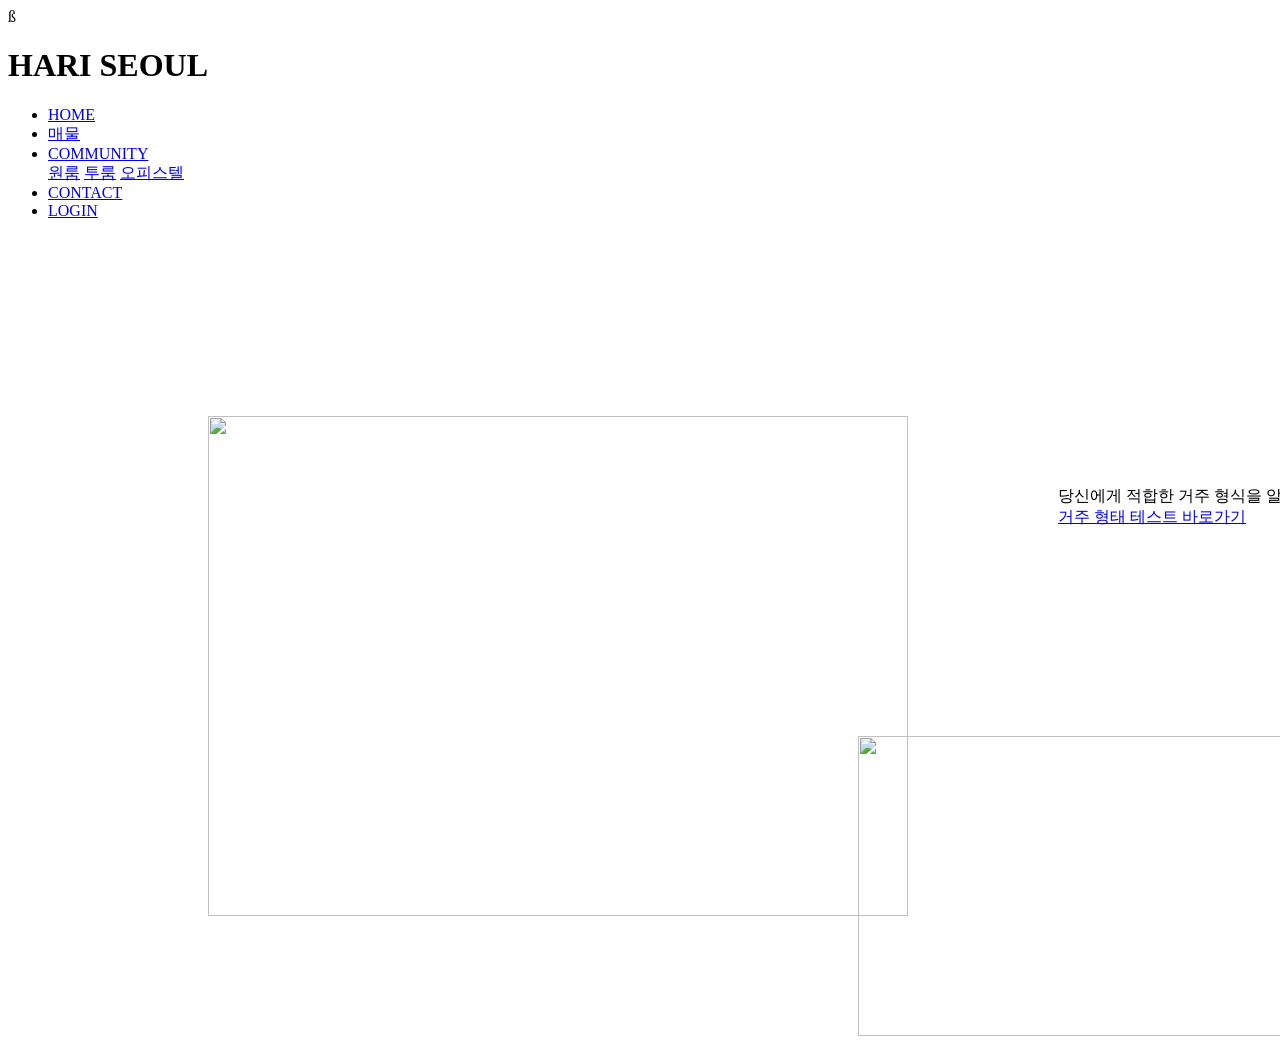
==== src/main/resources/static/index.html @ 8098dcae "Initial commit" ====
<!DOCTYPE html>
<html lang="en" dir="ltr">
<head>
    <meta charset="utf-8">
    <title>서울에서 집 구하기</title>
    <link rel="stylesheet" href="../css/style.css">
</head>ß
<body>
<header>
    <div class="wrapper">
        <h1>HARI SEOUL</h1>
        <ul class="menu">
            <li><a href="index.html">HOME</a></li>
            <li><a href="#">매물</a></li>
            <li><a href="javascript:void(0)" class="dropbtn" onclick="myFunction()">COMMUNITY</a>
                <div class="dropdown-content" id="myDropdown">
                    <a href="#">원룸</a>
                    <a href="#">투룸</a>
                    <a href="#">오피스텔</a>
                </div>
            </li>
            <li><a href="contact.html">CONTACT</a></li>
            <li><a href="#">LOGIN</a></li>
        </ul>
    </div>
</header>
<div>
    <div style="position: absolute;">
        <div style="position: relative; top: 180px; left: 200px;">
            <img src="../image/IMG_2914.jpg" style="width:700px; height:500px;"></img>
        </div>
    </div>
    <div style="position: absolute;">
        <div style="position: relative; top: 500px; left: 850px;">
            <img src="../image/IMG_2913.jpg" style="width:450px; height:300px;"></img>
        </div>
    </div>
    <div style="position: absolute;">
        <div style="position: relative; top: 250px; left: 1050px;">
            당신에게 적합한 거주 형식을 알고 싶나요? <br>
            <a href="test.html">거주 형태 테스트 바로가기</a>
        </div>
    </div>
</div>

<script type="text/javascript" src="../js/dropbar.js">
</script>
</body>
</html>
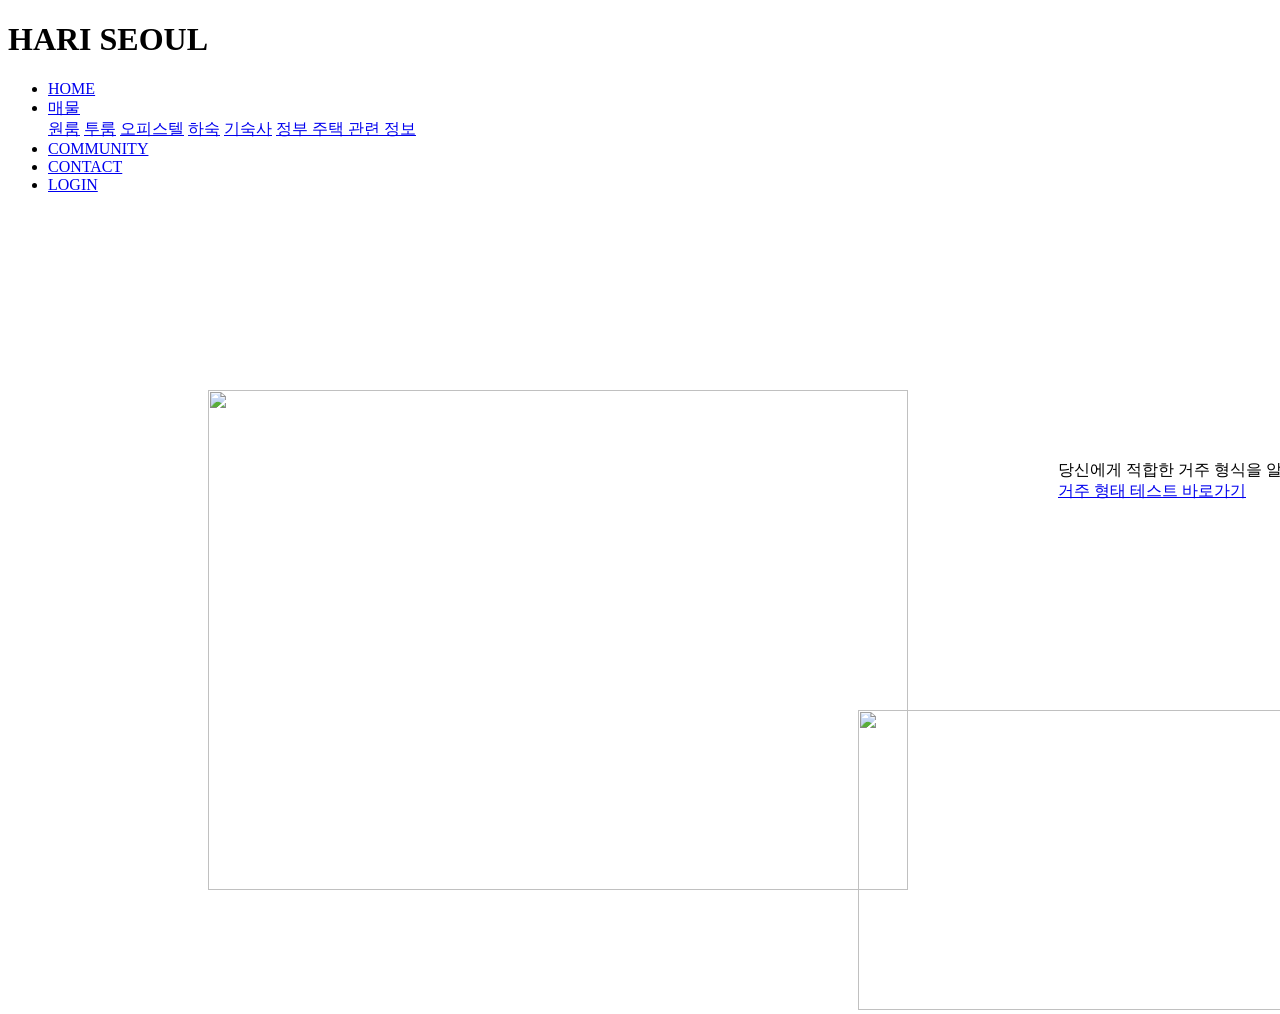
==== commit 5c22e8f8: "기숙 완 html 정리 완" ====
--- a/src/main/resources/static/index.html
+++ b/src/main/resources/static/index.html
@@ -4,21 +4,24 @@
     <meta charset="utf-8">
     <title>서울에서 집 구하기</title>
     <link rel="stylesheet" href="../css/style.css">
-</head>ß
+</head>
 <body>
 <header>
     <div class="wrapper">
         <h1>HARI SEOUL</h1>
         <ul class="menu">
             <li><a href="index.html">HOME</a></li>
-            <li><a href="#">매물</a></li>
-            <li><a href="javascript:void(0)" class="dropbtn" onclick="myFunction()">COMMUNITY</a>
+            <li><a href="javascript:void(0)" class="dropbtn" onclick="myFunction()">매물</a>
                 <div class="dropdown-content" id="myDropdown">
                     <a href="#">원룸</a>
                     <a href="#">투룸</a>
                     <a href="#">오피스텔</a>
+                    <a href="lodging.html">하숙</a>
+                    <a href="ma.html">기숙사</a>
+                    <a href="public.html">정부 주택 관련 정보</a>
                 </div>
             </li>
+            <li><a href="board.html">COMMUNITY</a></li>
             <li><a href="contact.html">CONTACT</a></li>
             <li><a href="#">LOGIN</a></li>
         </ul>
@@ -43,7 +46,6 @@
     </div>
 </div>
 
-<script type="text/javascript" src="../js/dropbar.js">
-</script>
+<script type="text/javascript" src="../js/dropbar.js"></script>
 </body>
 </html>
